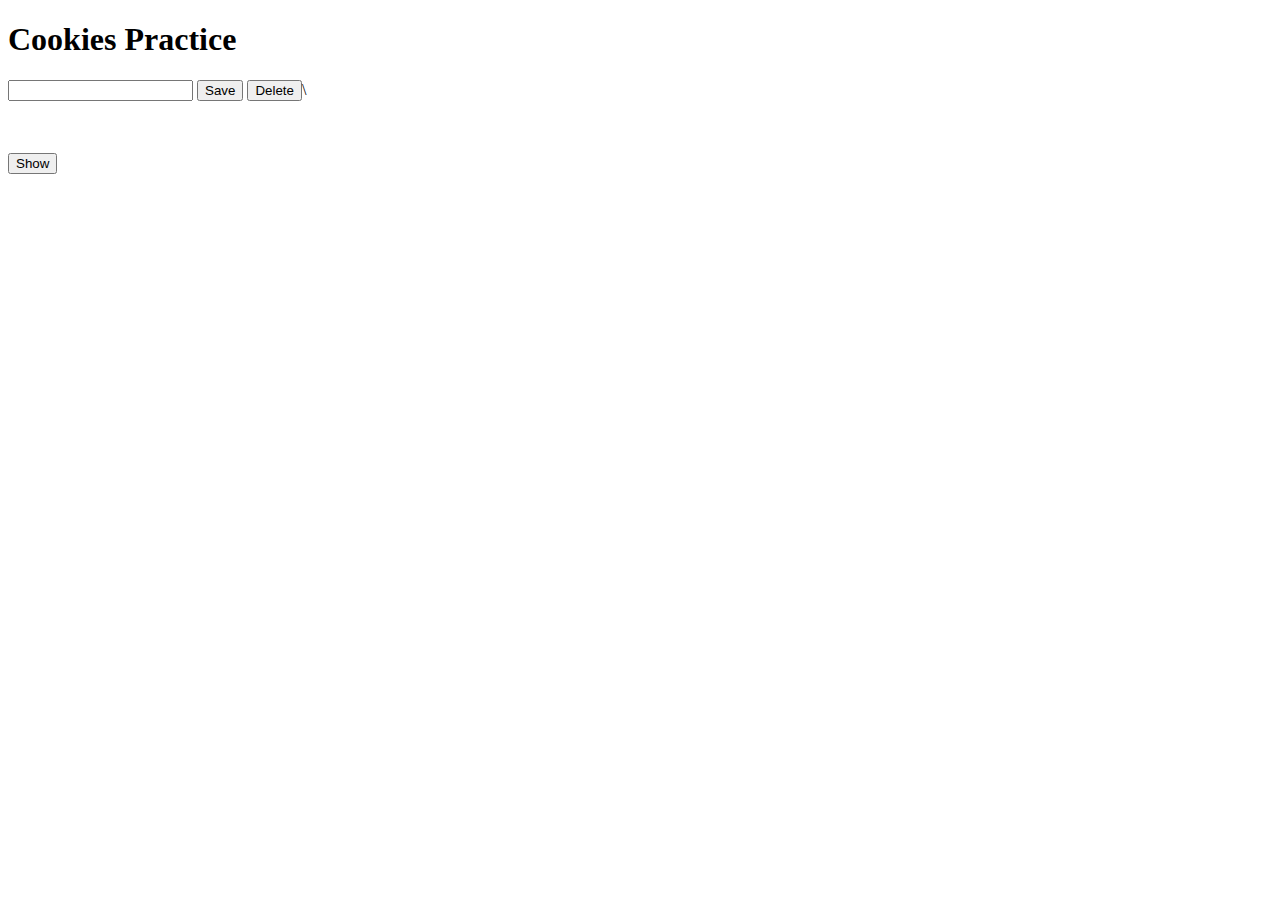
==== Bohdan/JAVASCRIPT/Cookies/index.html @ c5e9cc39 "cookies" ====
<!DOCTYPE html>
<html lang="en">
<head>
    <meta charset="UTF-8">
    <meta name="viewport" content="width=device-width, initial-scale=1.0">
    <link rel="stylesheet" href="style.css">
    <title>Local storage practice</title>
</head>
<body>
    <h1>Cookies Practice</h1>

    <input id="userInput" type="text">
    <button id="save">Save</button>
    <button id="deleteBtn">Delete</button>\

    <br>
    <br>
    <br>

    <p id="display"></p>
    <button id="displayCookies">Show</button>


    <script>
        const userInput = document.getElementById('userInput');
        const save = document.getElementById('save');
        const deleteBtn = document.getElementById('deleteBtn');
        const display = document.getElementById('display');
        const displayCookies = document.getElementById('displayCookies');

        save.addEventListener('click', () => {
            let name = userInput.value;
            let date = new Date(Date.now() + 20000);
            // console.log(date);
            // console.log(date.toUTCString());
            document.cookie = `name=${name}; expires=${date.toUTCString()}; path=/`;
        });

        deleteBtn.addEventListener('click', () => {
            document.cookie = 'name=; expires=Thu, 01 Jan 1970 00:00:00 UTC; path=/';
            userInput.value = '';
        });

        displayCookies.addEventListener('click', () => {

            if(document.cookie === '') {
                display.innerHTML = 'No cookies found';
                return;
            }

            // console.log(document.cookie.split(';'));
            let cookies = document.cookie.split(';');
            // console.log(cookies);
            let name = cookies[0].split('=')[1];
            // console.log(name);
            display.innerHTML = name;
        });




    </script>

</body>
</html>
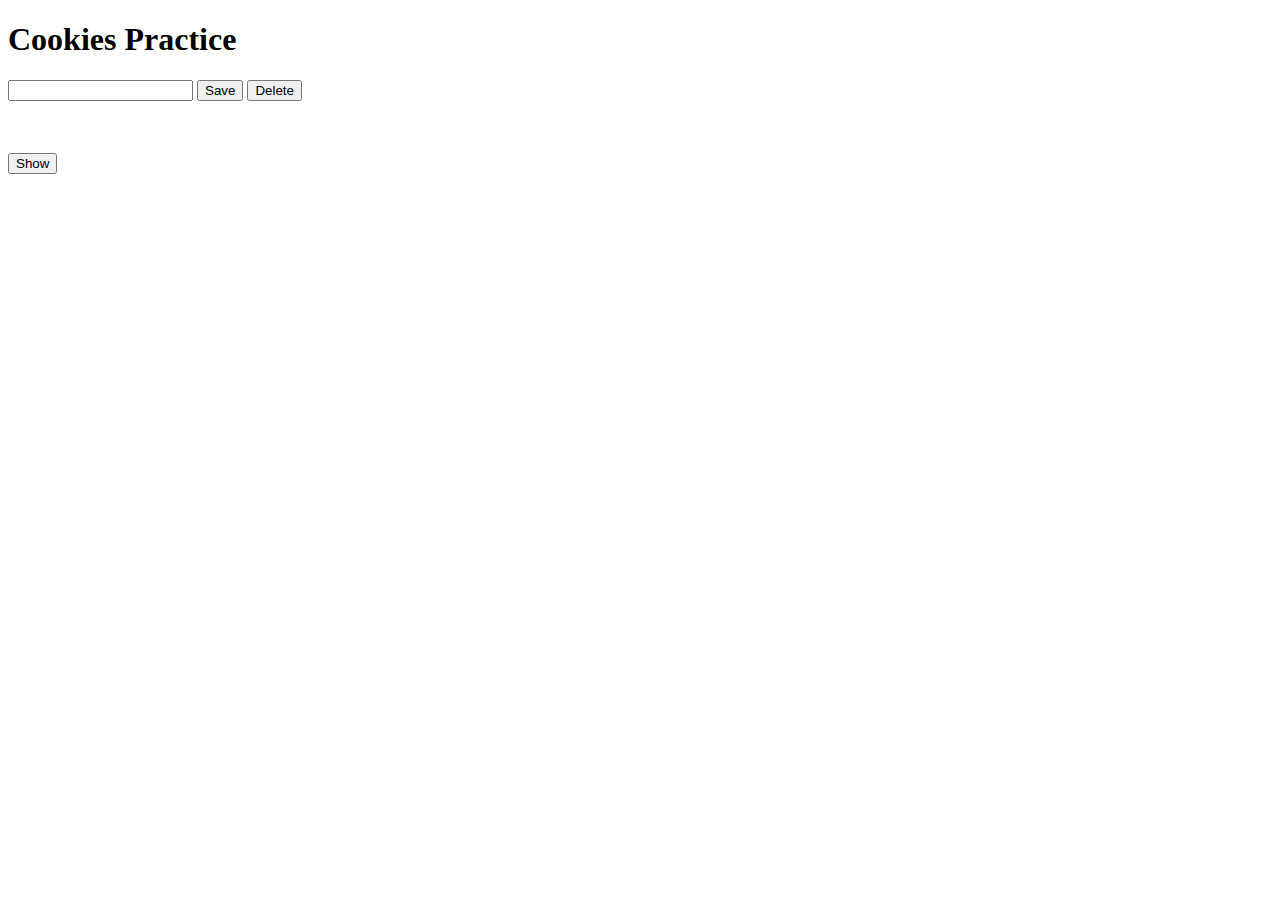
==== commit 09d33e58: "Update index.html" ====
--- a/Bohdan/JAVASCRIPT/Cookies/index.html
+++ b/Bohdan/JAVASCRIPT/Cookies/index.html
@@ -11,7 +11,7 @@
 
     <input id="userInput" type="text">
     <button id="save">Save</button>
-    <button id="deleteBtn">Delete</button>\
+    <button id="deleteBtn">Delete</button>
 
     <br>
     <br>
